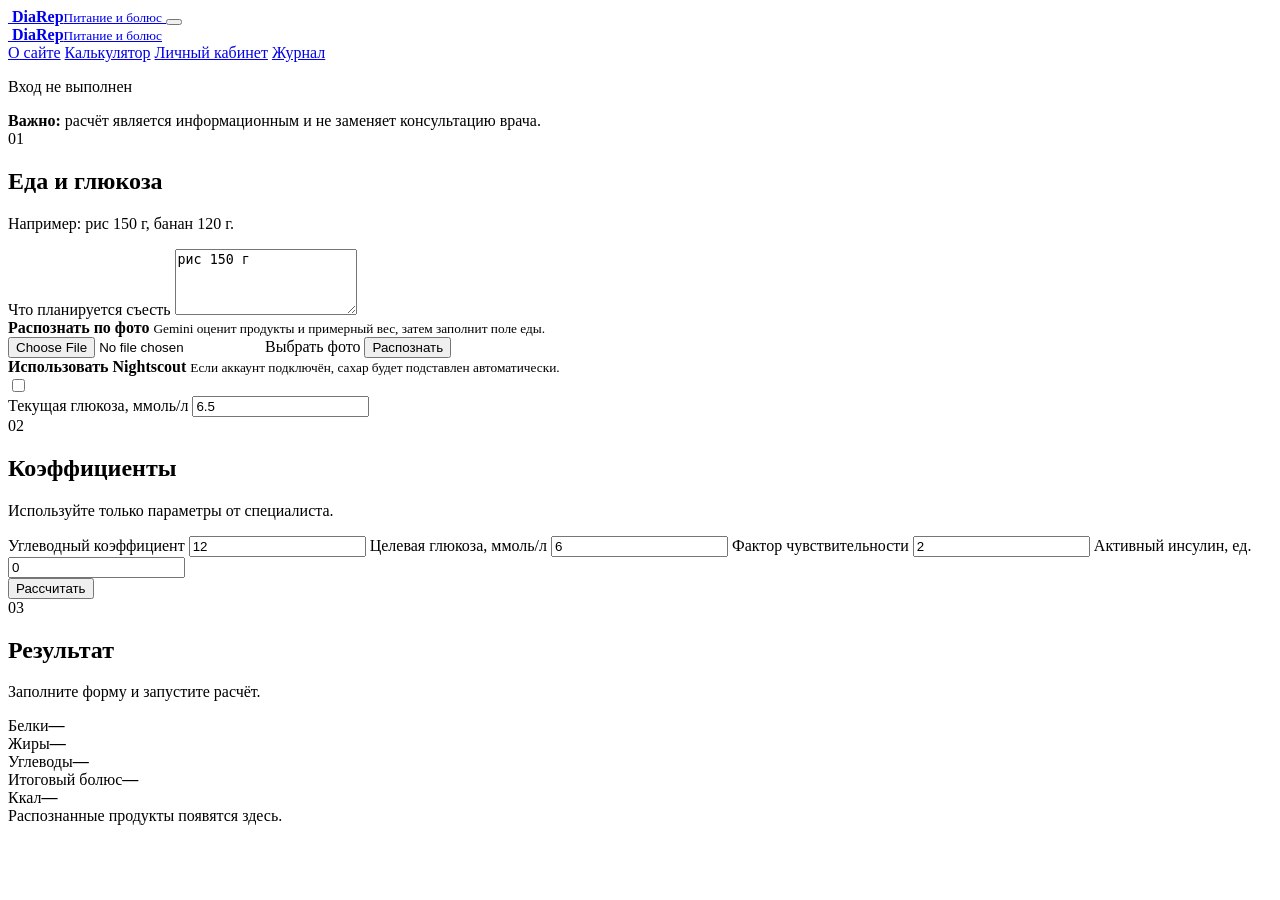
==== diaagent/site/calculator.html @ 4a8246ef "Add account pages and improve pizza nutrition lookup" ====
<!doctype html>
<html lang="ru">
  <head>
    <meta charset="utf-8" />
    <meta name="viewport" content="width=device-width, initial-scale=1" />
    <title>DiaRep — калькулятор</title>
    <link rel="icon" href="/static/logo-mark.png" />
    <link rel="preconnect" href="https://fonts.googleapis.com" />
    <link rel="preconnect" href="https://fonts.gstatic.com" crossorigin />
    <link
      href="https://fonts.googleapis.com/css2?family=Inter:wght@400;500;600;700;800&display=swap"
      rel="stylesheet"
    />
    <link rel="stylesheet" href="/static/styles.css" />
  </head>
  <body data-page="calculator">
    <div class="app-shell">
      <header class="mobile-header">
        <a class="brand" href="/" aria-label="DiaRep">
          <span class="brand-mark"><img src="/static/logo-mark.png" alt="" /></span>
          <span><strong>DiaRep</strong><small>Питание и болюс</small></span>
        </a>
        <button id="menuToggle" class="menu-toggle" type="button" aria-label="Открыть меню">
          <span></span><span></span><span></span>
        </button>
      </header>

      <aside class="sidebar">
        <a class="brand" href="/" aria-label="DiaRep">
          <span class="brand-mark"><img src="/static/logo-mark.png" alt="" /></span>
          <span><strong>DiaRep</strong><small>Питание и болюс</small></span>
        </a>
        <nav class="nav">
          <a href="/" data-route="home">О сайте</a>
          <a href="/calculator" data-route="calculator">Калькулятор</a>
          <a href="/account" data-route="account">Личный кабинет</a>
          <a href="/journal" data-route="journal">Журнал</a>
        </nav>
        <div class="sidebar-panel">
          <span class="status-dot"></span>
          <p id="profileStatus">Вход не выполнен</p>
        </div>
      </aside>

      <main class="content">
        <section class="notice">
          <strong>Важно:</strong>
          расчёт является информационным и не заменяет консультацию врача.
        </section>

        <section class="grid two-columns">
          <form id="calcForm" class="panel form-panel">
            <div class="section-heading">
              <span>01</span>
              <div>
                <h2>Еда и глюкоза</h2>
                <p>Например: рис 150 г, банан 120 г.</p>
              </div>
            </div>

            <label class="field full">
              <span>Что планируется съесть</span>
              <textarea id="mealText" rows="4" placeholder="рис 150 г, куриная грудка 120 г">рис 150 г</textarea>
            </label>

            <div class="photo-recognition">
              <div>
                <strong>Распознать по фото</strong>
                <small>Gemini оценит продукты и примерный вес, затем заполнит поле еды.</small>
              </div>
              <label class="upload-button">
                <input id="foodPhoto" type="file" accept="image/*" />
                Выбрать фото
              </label>
              <button id="recognizePhoto" class="ghost-button" type="button">Распознать</button>
            </div>
            <div id="photoPreview" class="photo-preview hidden"></div>
            <div id="photoResult" class="photo-result hidden"></div>

            <div class="switch-row">
              <div>
                <strong>Использовать Nightscout</strong>
                <small>Если аккаунт подключён, сахар будет подставлен автоматически.</small>
              </div>
              <label class="switch">
                <input id="useNightscout" type="checkbox" />
                <span></span>
              </label>
            </div>

            <label id="manualGlucoseField" class="field">
              <span>Текущая глюкоза, ммоль/л</span>
              <input id="currentGlucose" type="number" min="0.1" step="0.1" value="6.5" />
            </label>

            <div class="section-heading compact">
              <span>02</span>
              <div>
                <h2>Коэффициенты</h2>
                <p>Используйте только параметры от специалиста.</p>
              </div>
            </div>

            <div class="form-grid">
              <label class="field">
                <span>Углеводный коэффициент</span>
                <input id="ratio" type="number" min="0.1" step="0.1" value="12" />
              </label>
              <label class="field">
                <span>Целевая глюкоза, ммоль/л</span>
                <input id="target" type="number" min="0.1" step="0.1" value="6" />
              </label>
              <label class="field">
                <span>Фактор чувствительности</span>
                <input id="correctionFactor" type="number" min="0.1" step="0.1" value="2" />
              </label>
              <label class="field">
                <span>Активный инсулин, ед.</span>
                <input id="activeInsulin" type="number" min="0" step="0.1" value="0" />
              </label>
            </div>

            <button class="primary-button" type="submit">Рассчитать</button>
          </form>

          <section class="panel result-panel">
            <div class="section-heading">
              <span>03</span>
              <div>
                <h2>Результат</h2>
                <p id="resultHint">Заполните форму и запустите расчёт.</p>
              </div>
            </div>

            <div class="metrics">
              <article><span>Белки</span><strong id="proteinMetric">—</strong></article>
              <article><span>Жиры</span><strong id="fatMetric">—</strong></article>
              <article><span>Углеводы</span><strong id="carbsMetric">—</strong></article>
              <article><span>Итоговый болюс</span><strong id="bolusMetric">—</strong></article>
              <article><span>Ккал</span><strong id="kcalMetric">—</strong></article>
            </div>

            <div id="glucoseCard" class="glucose-card hidden"></div>
            <div id="foodTable" class="food-table empty">Распознанные продукты появятся здесь.</div>
            <div id="warnings" class="warnings"></div>
            <pre id="explanation" class="explanation"></pre>
          </section>
        </section>
      </main>
    </div>

    <div id="menuOverlay" class="menu-overlay"></div>
    <div id="toast" class="toast" role="status" aria-live="polite"></div>
    <script src="/static/app.js" type="module"></script>
  </body>
</html>
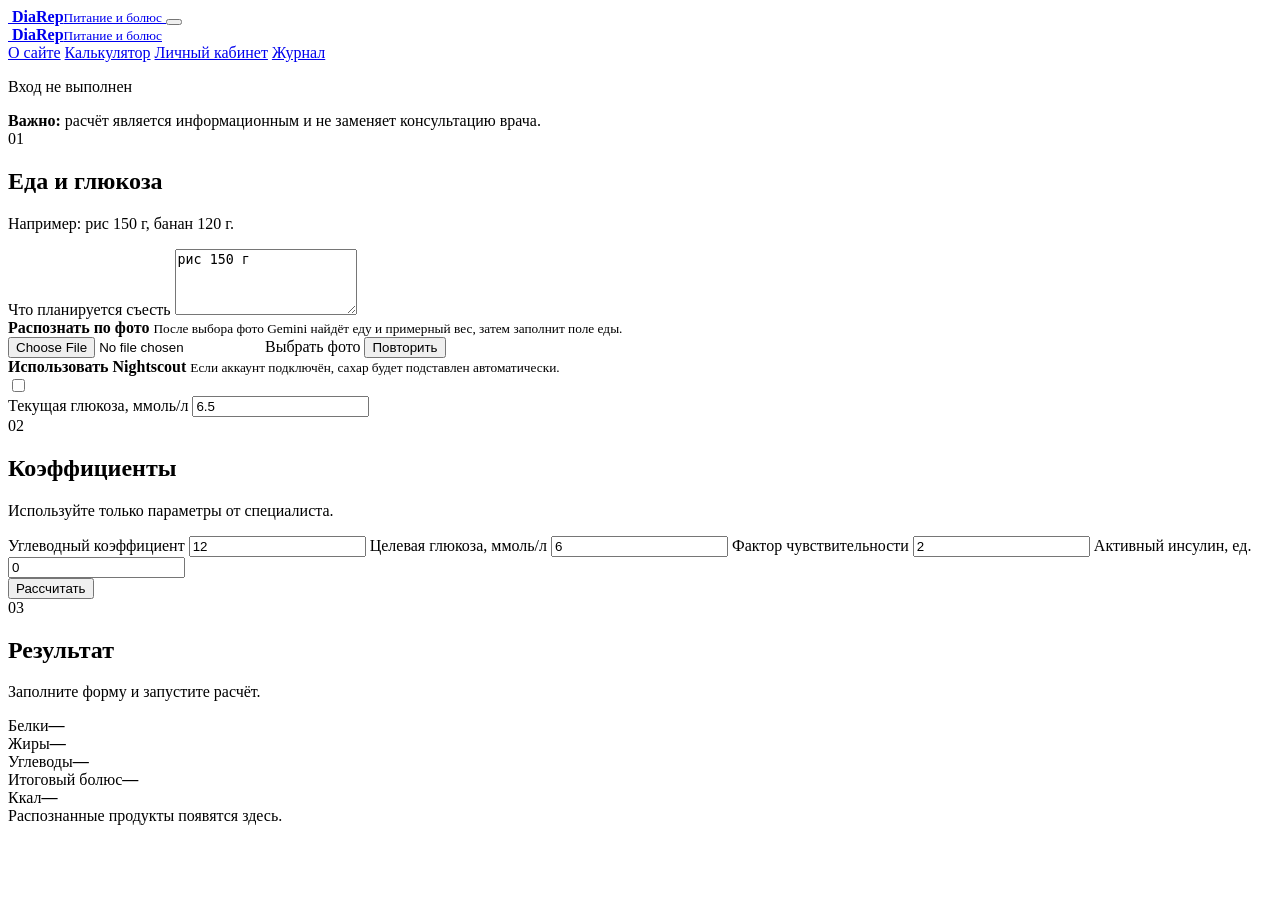
==== commit e3f8c851: "Auto-recognize food photos safely" ====
--- a/diaagent/site/calculator.html
+++ b/diaagent/site/calculator.html
@@ -66,13 +66,13 @@
             <div class="photo-recognition">
               <div>
                 <strong>Распознать по фото</strong>
-                <small>Gemini оценит продукты и примерный вес, затем заполнит поле еды.</small>
+                <small>После выбора фото Gemini найдёт еду и примерный вес, затем заполнит поле еды.</small>
               </div>
               <label class="upload-button">
                 <input id="foodPhoto" type="file" accept="image/*" />
                 Выбрать фото
               </label>
-              <button id="recognizePhoto" class="ghost-button" type="button">Распознать</button>
+              <button id="recognizePhoto" class="ghost-button" type="button">Повторить</button>
             </div>
             <div id="photoPreview" class="photo-preview hidden"></div>
             <div id="photoResult" class="photo-result hidden"></div>
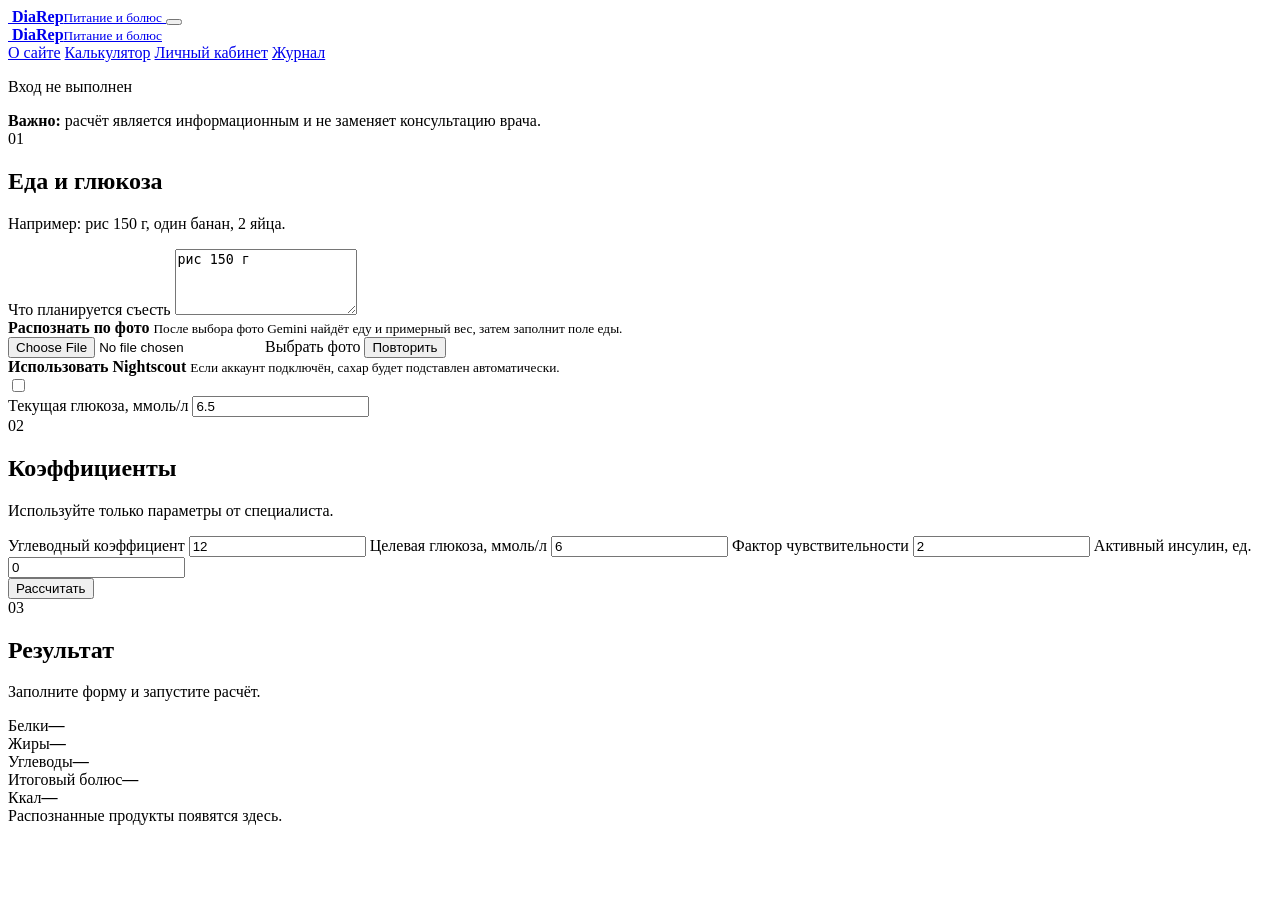
==== commit 35059bba: "Parse meal quantities into estimated weights" ====
--- a/diaagent/site/calculator.html
+++ b/diaagent/site/calculator.html
@@ -54,13 +54,13 @@
               <span>01</span>
               <div>
                 <h2>Еда и глюкоза</h2>
-                <p>Например: рис 150 г, банан 120 г.</p>
+                <p>Например: рис 150 г, один банан, 2 яйца.</p>
               </div>
             </div>
 
             <label class="field full">
               <span>Что планируется съесть</span>
-              <textarea id="mealText" rows="4" placeholder="рис 150 г, куриная грудка 120 г">рис 150 г</textarea>
+              <textarea id="mealText" rows="4" placeholder="рис 150 г, один банан, 2 яйца">рис 150 г</textarea>
             </label>
 
             <div class="photo-recognition">
